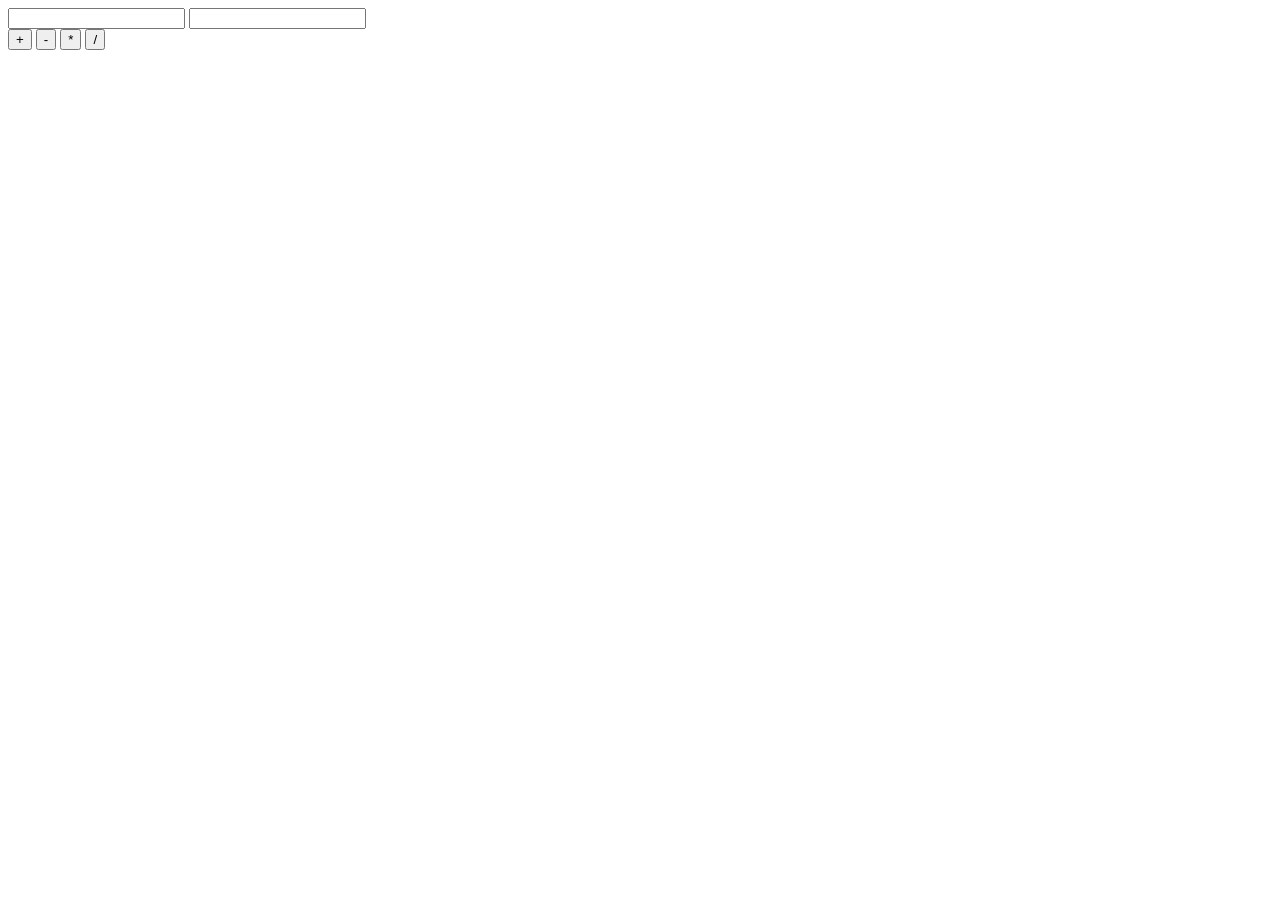
==== kalkulator.html @ 0d02ffc7 "dodwanie" ====
<!DOCTYPE html>
<html lang="en">
<head>
    <meta charset="UTF-8">
    <meta name="viewport" content="width=device-width, initial-scale=1.0">
    <meta http-equiv="X-UA-Compatible" content="ie=edge">
    <title>Document</title>
</head>
<body>
    <input type="number" id="x">
    <input type="number" id="y"><br>
    <button onclick="dodaj()">+</button>
    <button onclick="odejmij()">-</button>
    <button onclick="pomnoz()">*</button>
    <button onclick="podziel()">/</button>
    <p id="z"></p>
    <script>
      function dodaj() {
        var x = document.getElementById('x').value;
        x = parseInt(x);
       
        var y = document.getElementById('y').value
        y = parseInt(y);
       
        var z = x+y;
        console.log(z);
        document.getElementById("z").innerHTML = z;
    }
    
    </script>
</body>
</html>
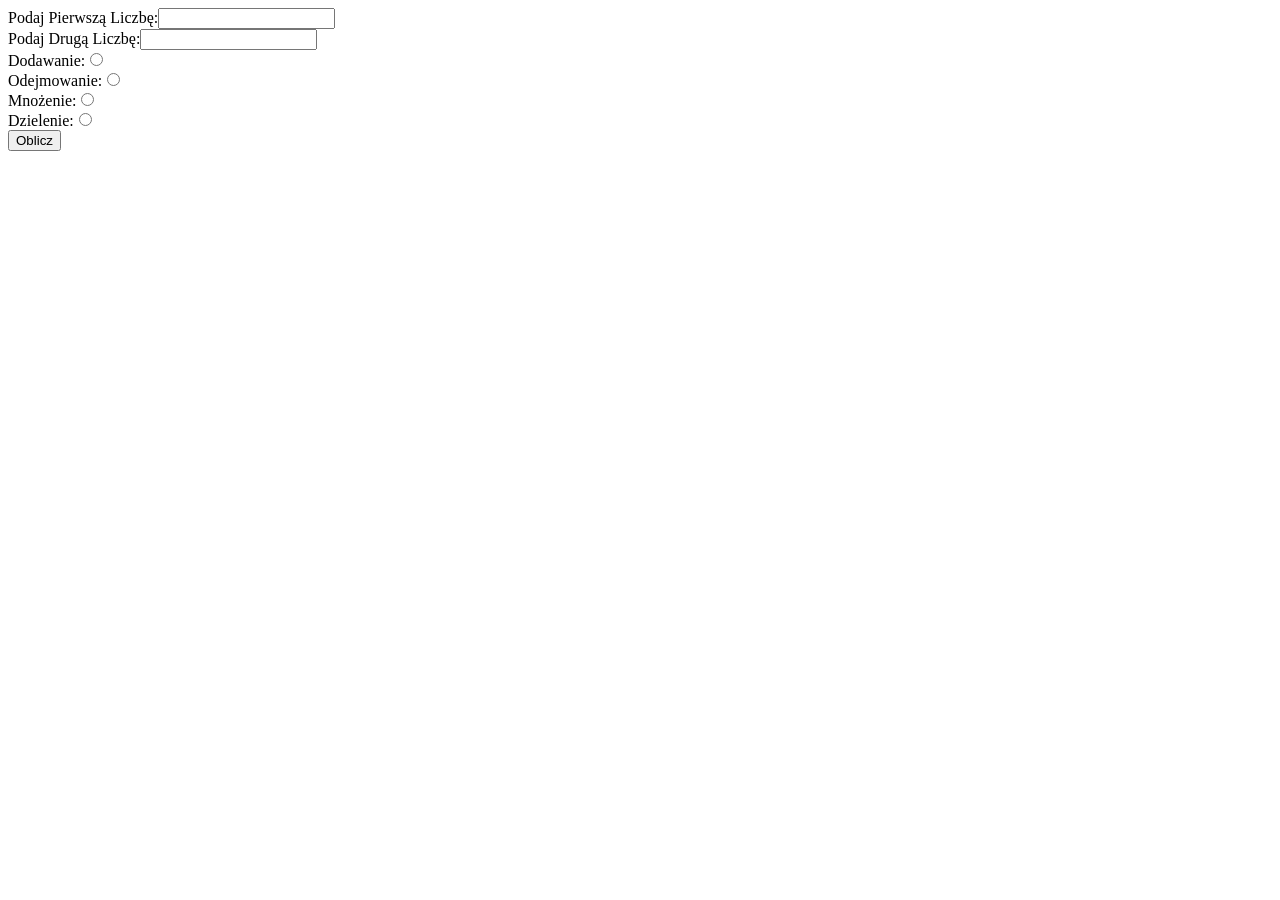
==== commit eb95684a: "kalkulator radio" ====
--- a/kalkulator.html
+++ b/kalkulator.html
@@ -1,3 +1,4 @@
+  
 <!DOCTYPE html>
 <html lang="en">
 <head>
@@ -7,26 +8,44 @@
     <title>Document</title>
 </head>
 <body>
-    <input type="number" id="x">
-    <input type="number" id="y"><br>
-    <button onclick="dodaj()">+</button>
-    <button onclick="odejmij()">-</button>
-    <button onclick="pomnoz()">*</button>
-    <button onclick="podziel()">/</button>
+    Podaj Pierwszą Liczbę:<input id="x" type="numer"> <br>
+    Podaj Drugą Liczbę:<input id="y" type="numer"> <br>
+<div id="options">
+    Dodawanie:<input type="radio" id="dodaj" name="dzialanie" value="dodawanie"> <br>
+    Odejmowanie:<input type="radio" id="odejmij" name="dzialanie" value="odejmowanie"> <br>
+    Mnożenie:<input type="radio" id="mnozenie" name="dzialanie" value="mnozenie"> <br>
+    Dzielenie:<input type="radio" id="dzielenie" name="dzialanie" value="dzielenie"> <br>
+
+    <button onclick="Oblicz()">Oblicz</button>
     <p id="z"></p>
+</div>
     <script>
-      function dodaj() {
-        var x = document.getElementById('x').value;
-        x = parseInt(x);
-       
-        var y = document.getElementById('y').value
-        y = parseInt(y);
-       
-        var z = x+y;
-        console.log(z);
-        document.getElementById("z").innerHTML = z;
-    }
-    
+        function Oblicz(){
+            var x = document.getElementById('x').value;
+            var y = document.getElementById('y').value;
+            x = parseInt(x);
+            y = parseInt(y);
+
+            var dzialanie = document.getElementsByName('option').value;
+            
+            if(document.getElementById('dodaj').checked){
+                var z = x + y;
+                console.log(z);
+                document.getElementById('z').innerHTML = z;
+            }else if(document.getElementById('odejmij').checked){
+                var z = x - y;
+                console.log(z);
+                document.getElementById('z').innerHTML = z;
+            }else if(document.getElementById('mnozenie').checked){
+                var z = x * y;
+                console.log(z);
+                document.getElementById('z').innerHTML = z;
+            }else if(document.getElementById('dzielenie').checked){
+                var z = x / y;
+                console.log(z);
+                document.getElementById('z').innerHTML = z;
+            }
+        }
     </script>
 </body>
 </html>
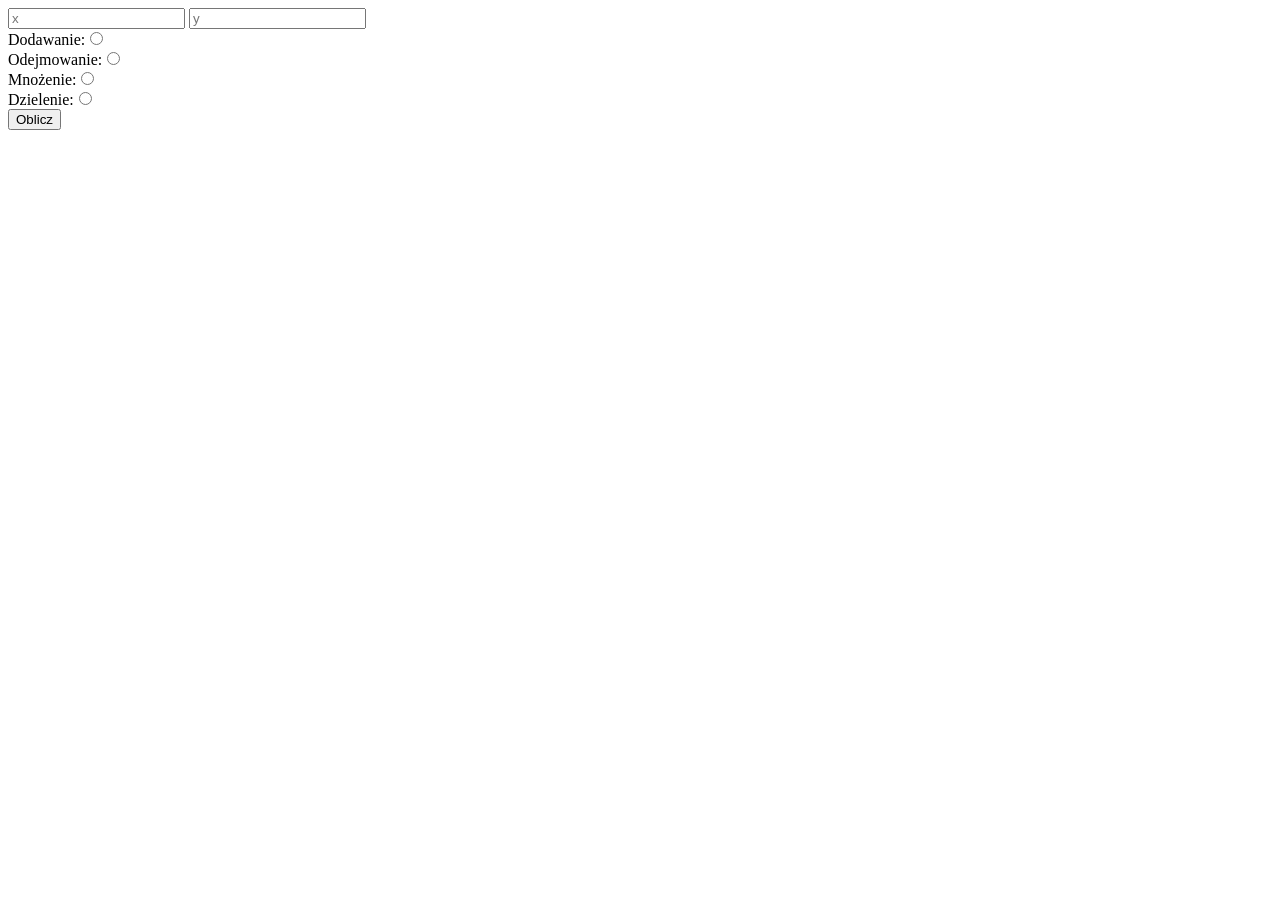
==== commit 9601c105: "kalkulator finalna wersja" ====
--- a/kalkulator.html
+++ b/kalkulator.html
@@ -8,8 +8,8 @@
     <title>Document</title>
 </head>
 <body>
-    Podaj Pierwszą Liczbę:<input id="x" type="numer"> <br>
-    Podaj Drugą Liczbę:<input id="y" type="numer"> <br>
+   <input id="x" type="numer" placeholder="x">
+   <input id="y" type="numer"placeholder ="y"> <br>
 <div id="options">
     Dodawanie:<input type="radio" id="dodaj" name="dzialanie" value="dodawanie"> <br>
     Odejmowanie:<input type="radio" id="odejmij" name="dzialanie" value="odejmowanie"> <br>
